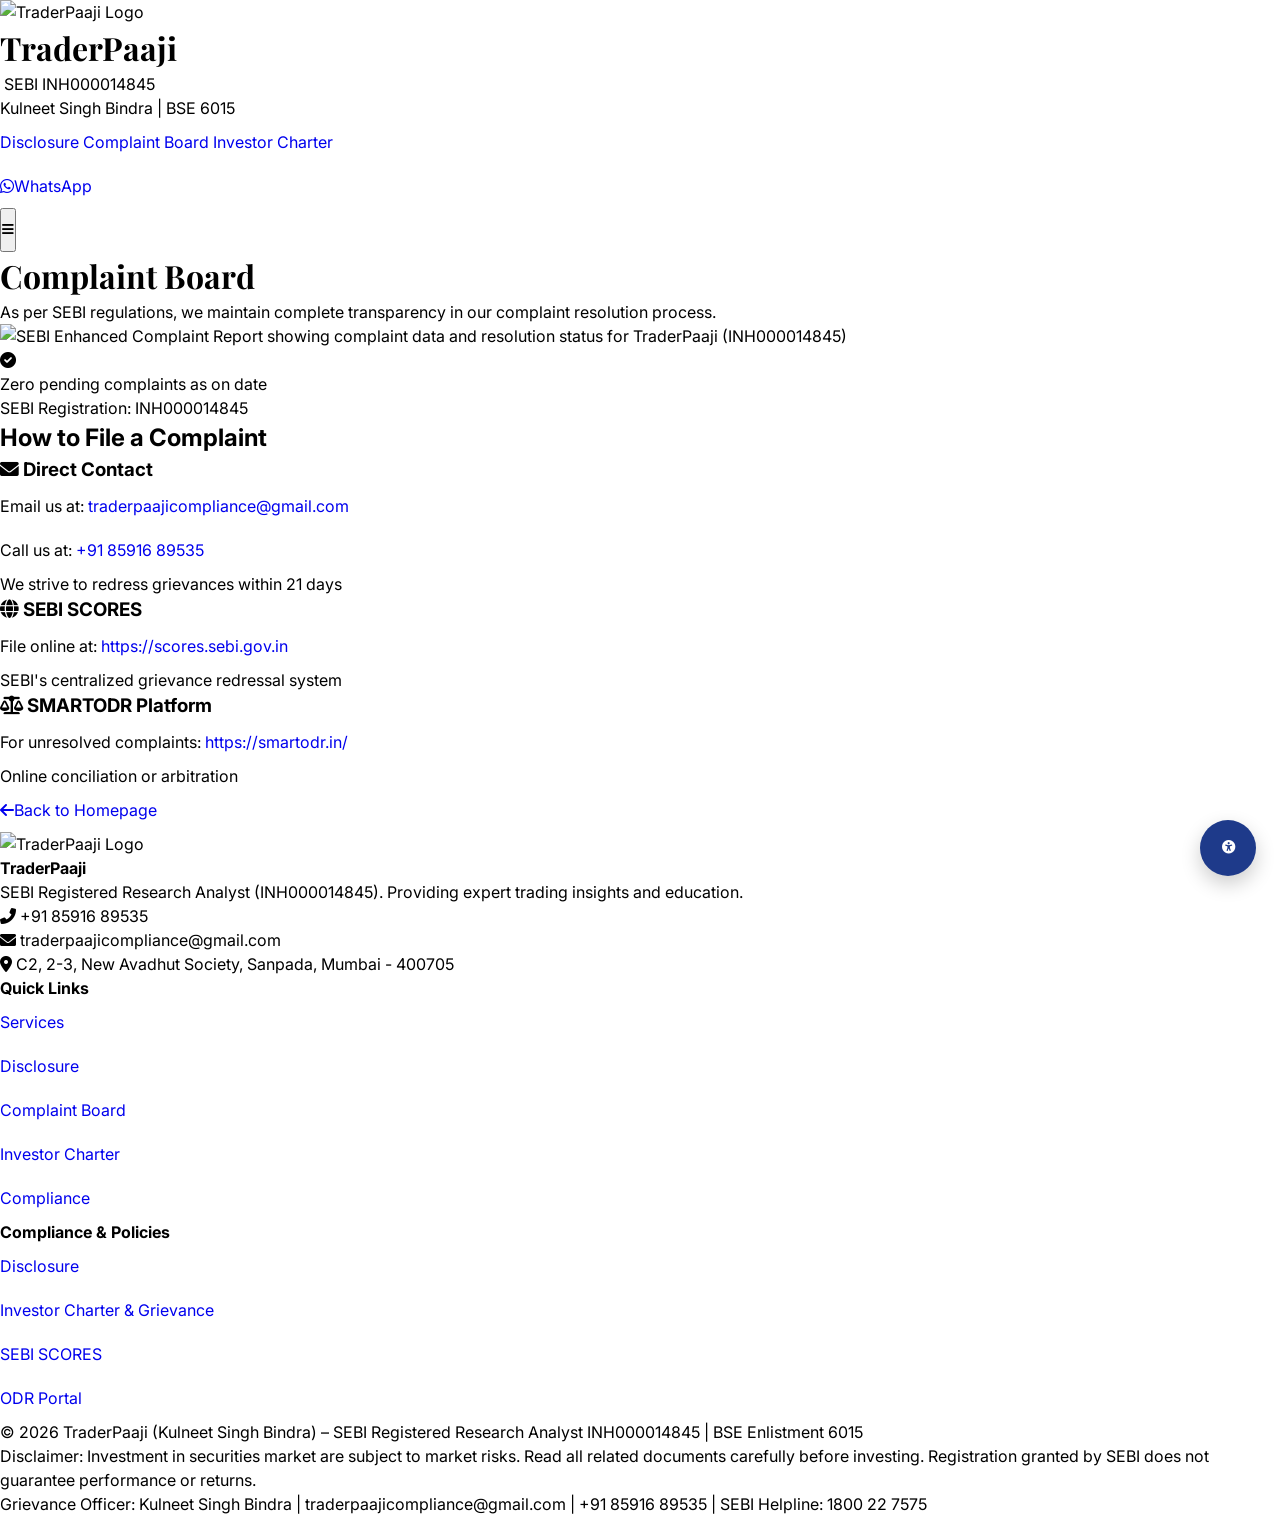
==== complaint-board.html @ 356fcc1d "TraderPaaji Final" ====
<!DOCTYPE html>
<html lang="en">
<head>
    <meta charset="UTF-8">
    <meta name="viewport" content="width=device-width, initial-scale=1.0, user-scalable=yes">
    <title>Complaint Board | TraderPaaji - SEBI Registered Research Analyst (INH000014845)</title>
    <meta name="description" content="SEBI Complaint Data and Resolution Status for TraderPaaji - Kulneet Singh Bindra, SEBI Registered Research Analyst INH000014845">
    <link href="https://fonts.googleapis.com/css2?family=Inter:opsz,wght@14..32,300;400;500;600;700&family=Playfair+Display:wght@700;800&display=swap" rel="stylesheet">
    <script src="https://cdn.tailwindcss.com"></script>
    <link rel="stylesheet" href="https://cdnjs.cloudflare.com/ajax/libs/font-awesome/6.0.0-beta3/css/all.min.css">
    <link rel="stylesheet" href="css/styles.css">
    <link rel="stylesheet" href="css/compliance.css">
</head>
<body class="bg-white text-gray-800 font-sans">
    <a href="#main-content" class="skip-to-content">Skip to content</a>

    <!-- Accessibility Widget Button -->
    <button id="accessibilityWidgetBtn" class="accessibility-widget-btn" aria-label="Open accessibility options" aria-expanded="false">
        <i class="fas fa-universal-access text-2xl" aria-hidden="true"></i>
    </button>

    <!-- Accessibility Panel -->
    <div id="accessPanel" class="access-panel" role="dialog" aria-labelledby="access-panel-title" aria-hidden="true">
        <h3 id="access-panel-title" class="text-xl font-bold mb-3">Accessibility Options</h3>
        <div class="access-controls-grid">
            <div class="access-item"><i class="fas fa-adjust" aria-hidden="true"></i><span>Contrast</span><button id="contrastCycle" class="cycle-btn" data-category="contrast">Normal</button></div>
            <div class="access-item"><i class="fas fa-tint" aria-hidden="true"></i><span>Grayscale</span><button id="grayscaleCycle" class="cycle-btn" data-category="grayscale">Off</button></div>
            <div class="access-item"><i class="fas fa-text-height" aria-hidden="true"></i><span>Text Size</span><button id="textSizeCycle" class="cycle-btn" data-category="text-size">Normal</button></div>
            <div class="access-item"><i class="fas fa-paragraph" aria-hidden="true"></i><span>Line Height</span><button id="lineHeightCycle" class="cycle-btn" data-category="line-height">Normal</button></div>
            <div class="access-item"><i class="fas fa-align-left" aria-hidden="true"></i><span>Text Align</span><button id="alignCycle" class="cycle-btn" data-category="text-align">Left</button></div>
            <div class="access-item"><i class="fas fa-font" aria-hidden="true"></i><span>Readable Font</span><button id="fontCycle" class="cycle-btn" data-category="font-family">Default</button></div>
            <div class="access-item"><i class="fas fa-link" aria-hidden="true"></i><span>Underline Links</span><button id="underlineCycle" class="cycle-btn" data-category="underline-links">None</button></div>
            <div class="access-item"><i class="fas fa-film" aria-hidden="true"></i><span>Reduce Motion</span><button id="motionCycle" class="cycle-btn" data-category="reduce-motion">Animate</button></div>
        </div>
        <button id="resetAccessibility" class="reset-btn mt-4">Reset All Settings</button>
    </div>

    <div id="app">
        <header id="main-header"></header>
        <main id="main-content">
            <div id="complaint-board-content"></div>
        </main>
        <footer id="main-footer"></footer>
    </div>

    <script src="js/accessibility.js"></script>
    <script src="js/header.js"></script>
    <script src="js/footer.js"></script>
    <script>
        (function() {
            document.getElementById('complaint-board-content').innerHTML = `
                <div class="bg-slate-50 py-16 px-5" role="region" aria-label="Complaint Board">
                    <div class="max-w-6xl mx-auto">
                        <h1 class="text-3xl md:text-4xl font-bold text-center text-blue-900 heading-font mb-8">Complaint Board</h1>

                        <div class="bg-white rounded-2xl shadow-md p-6 md:p-8 space-y-6 text-sm">
                            <p class="text-gray-600 mb-4 text-center">As per SEBI regulations, we maintain complete transparency in our complaint resolution process.</p>

                            <div class="text-center">
                                <img src="https://res.cloudinary.com/dkv9ghftb/image/upload/v1775835498/Enhanced_Complaint_Report_wk1bdx.jpg"
                                     alt="SEBI Enhanced Complaint Report showing complaint data and resolution status for TraderPaaji (INH000014845)"
                                     class="mx-auto max-w-full h-auto rounded-xl shadow-sm"
                                     loading="lazy">
                            </div>

                            <div class="bg-green-50 border border-green-200 rounded-xl p-4 text-center">
                                <i class="fas fa-check-circle text-green-600 text-2xl mb-2" aria-hidden="true"></i>
                                <p class="text-green-800 font-semibold">Zero pending complaints as on date</p>
                                <p class="text-green-700 text-xs mt-1">SEBI Registration: INH000014845</p>
                            </div>

                            <div class="border-t pt-6">
                                <h2 class="font-bold text-base mb-4">How to File a Complaint</h2>
                                <div class="space-y-4">
                                    <div class="bg-slate-50 p-4 rounded-xl">
                                        <h3 class="font-semibold text-sm mb-2"><i class="fas fa-envelope mr-2 text-blue-700" aria-hidden="true"></i> Direct Contact</h3>
                                        <p>Email us at: <a href="mailto:traderpaajicompliance@gmail.com" class="text-blue-600 hover:underline">traderpaajicompliance@gmail.com</a></p>
                                        <p>Call us at: <a href="tel:+918591689535" class="text-blue-600 hover:underline">+91 85916 89535</a></p>
                                        <p class="text-xs text-gray-600 mt-1">We strive to redress grievances within 21 days</p>
                                    </div>

                                    <div class="bg-slate-50 p-4 rounded-xl">
                                        <h3 class="font-semibold text-sm mb-2"><i class="fas fa-globe mr-2 text-blue-700" aria-hidden="true"></i> SEBI SCORES</h3>
                                        <p>File online at: <a href="https://scores.sebi.gov.in" target="_blank" rel="noopener noreferrer" class="text-blue-600 hover:underline">https://scores.sebi.gov.in</a></p>
                                        <p class="text-xs text-gray-600 mt-1">SEBI's centralized grievance redressal system</p>
                                    </div>

                                    <div class="bg-slate-50 p-4 rounded-xl">
                                        <h3 class="font-semibold text-sm mb-2"><i class="fas fa-balance-scale mr-2 text-blue-700" aria-hidden="true"></i> SMARTODR Platform</h3>
                                        <p>For unresolved complaints: <a href="https://smartodr.in/" target="_blank" rel="noopener noreferrer" class="text-blue-600 hover:underline">https://smartodr.in/</a></p>
                                        <p class="text-xs text-gray-600 mt-1">Online conciliation or arbitration</p>
                                    </div>
                                </div>
                            </div>
                        </div>

                        <div class="text-center mt-8">
                            <a href="/" class="bg-blue-700 text-white px-8 py-3 rounded-xl font-semibold hover:bg-blue-800 transition inline-flex items-center gap-2" aria-label="Back to homepage">
                                <i class="fas fa-arrow-left" aria-hidden="true"></i> Back to Homepage
                            </a>
                        </div>
                    </div>
                </div>
            `;
        })();
    </script>
    <script src="js/app.js"></script>
</body>
</html>
---- css/styles.css ----
* {
    margin: 0;
    padding: 0;
    box-sizing: border-box;
}
body {
    font-family: 'Inter', system-ui, sans-serif;
    line-height: 1.5;
    transition: all 0.2s ease;
    overflow-x: hidden; /* Prevent horizontal scroll */
}
.heading-font {
    font-family: 'Playfair Display', serif;
}

/* ===== Skip Link ===== */
.skip-to-content {
    position: fixed;
    top: -100%;
    left: 10px;
    background: #1e3a8a;
    color: white;
    padding: 8px 16px;
    border-radius: 8px;
    z-index: 9999;
    text-decoration: none;
    font-weight: 500;
    transition: top 0.2s;
}
.skip-to-content:focus {
    top: 15px;
    outline: 3px solid #1e3a8a !important;
}

/* ===== Focus Visible ===== */
*:focus-visible {
    outline: 3px solid #1e3a8a !important;
    outline-offset: 4px !important;
    border-radius: 4px;
}
.bg-blue-800:focus-visible,
.bg-green-500:focus-visible,
.accessibility-widget-btn:focus-visible {
    outline: 3px solid #ffffff !important;
    outline-offset: 2px !important;
}
section, [id] {
    scroll-margin-top: 80px;
}

/* ===== Touch Targets (min 44px) ===== */
button, a, [role="button"] {
    min-height: 44px;
}
button:not(.cycle-btn):not(.accessibility-widget-btn),
a:not(.skip-to-content) {
    display: inline-flex;
    align-items: center;
    justify-content: center;
}

/* ===== Accessibility Widget ===== */
.accessibility-widget-btn {
    position: fixed;
    bottom: 24px;
    right: 24px;
    background: #1e3a8a;
    color: white;
    width: 56px;
    height: 56px;
    border-radius: 50%;
    display: flex;
    align-items: center;
    justify-content: center;
    box-shadow: 0 8px 20px rgba(0,0,0,0.2);
    cursor: pointer;
    z-index: 1000;
    border: none;
}
.access-panel {
    position: fixed;
    bottom: 90px;
    right: 20px;
    width: 340px;
    max-width: calc(100vw - 40px);
    background: #ffffff;
    border-radius: 24px;
    box-shadow: 0 20px 35px -10px rgba(0,0,0,0.3);
    z-index: 1001;
    padding: 20px;
    border: 1px solid #e2e8f0;
    transition: opacity 0.2s, transform 0.2s;
    opacity: 0;
    transform: scale(0.9);
    pointer-events: none;
}
.access-panel.open {
    opacity: 1;
    transform: scale(1);
    pointer-events: auto;
}
.access-controls-grid {
    display: flex;
    flex-direction: column;
    gap: 0.75rem;
}
.access-item {
    display: flex;
    align-items: center;
    justify-content: space-between;
    gap: 0.5rem;
    font-size: 0.9rem;
}
.access-item i {
    width: 1.5rem;
    color: #1e3a8a;
}
.access-item span {
    flex: 1;
    font-weight: 500;
}
.cycle-btn {
    background: #f1f5f9;
    border: 1px solid #cbd5e1;
    border-radius: 40px;
    padding: 8px 16px;
    font-size: 0.75rem;
    cursor: pointer;
    min-width: 100px;
    min-height: 36px;
    text-align: center;
    transition: all 0.2s;
}
.cycle-btn:hover {
    background: #e2e8f0;
}
.reset-btn {
    background: #1e3a8a;
    color: white;
    width: 100%;
    padding: 12px;
    border-radius: 40px;
    border: none;
    font-weight: 600;
    cursor: pointer;
    min-height: 44px;
}

/* ===== Contrast Modes ===== */
body.contrast-high {
    background: #000 !important;
    color: #ffff00 !important;
}
.contrast-high a, .contrast-high button, .contrast-high p, .contrast-high div,
.contrast-high h1, .contrast-high h2, .contrast-high h3, .contrast-high span,
.contrast-high .text-gray-800, .contrast-high .text-gray-600 {
    color: #ffff00 !important;
    background-color: #000 !important;
    border-color: #ffff00 !important;
}
body.contrast-inverted {
    background: #fff !important;
    color: #000 !important;
}
.contrast-high *:focus-visible { outline-color: #ffff00 !important; }
.contrast-inverted *:focus-visible { outline-color: #000 !important; }
.contrast-inverted a, .contrast-inverted button, .contrast-inverted p,
.contrast-inverted div, .contrast-inverted h1, .contrast-inverted h2 {
    background: #fff !important;
    color: #000 !important;
    border-color: #000 !important;
}

/* ===== Grayscale ===== */
body.grayscale-on { filter: grayscale(100%); }

/* ===== Text Sizes ===== */
body.text-size-bigger { font-size: 1.2rem; }
.text-size-bigger p, .text-size-bigger li, .text-size-bigger .text-base { font-size: 1.2rem; }
.text-size-bigger h1 { font-size: 3.5rem; }
.text-size-bigger h2 { font-size: 2.2rem; }
body.text-size-largest { font-size: 1.5rem; }
.text-size-largest p, .text-size-largest li, .text-size-largest .text-base { font-size: 1.5rem; }
.text-size-largest h1 { font-size: 4rem; }
.text-size-largest h2 { font-size: 2.8rem; }

/* ===== Line Heights ===== */
body.line-height-increased { line-height: 1.6; }
body.line-height-extra { line-height: 2.0; }

/* ===== Text Align ===== */
body.text-align-center *:not(button):not(.cycle-btn) { text-align: center !important; }
body.text-align-justify *:not(button):not(.cycle-btn) { text-align: justify !important; }

/* ===== Font Families ===== */
body.font-sans-readable { font-family: 'Open Sans', 'Comic Sans MS', 'Arial', sans-serif; }
body.font-serif-readable { font-family: 'Georgia', 'Times New Roman', serif; }

/* ===== Underline Links ===== */
body.underline-links-none a { text-decoration: none !important; }
body.underline-links-underline a { text-decoration: underline !important; }
body.underline-links-dotted a { text-decoration: underline dotted !important; }

/* ===== Reduce Motion ===== */
body.reduce-motion-on,
body.reduce-motion-on * {
    animation: none !important;
    transition: none !important;
    scroll-behavior: auto !important;
    animation-duration: 0s !important;
    transition-duration: 0s !important;
}
body.reduce-motion-on::before,
body.reduce-motion-on::after,
body.reduce-motion-on *::before,
body.reduce-motion-on *::after {
    animation: none !important;
    transition: none !important;
}

/* ===== Hero Styles ===== */
.hero-bg-custom {
    background: linear-gradient(135deg, #0f172a 0%, #1e3a8a 50%, #2563eb 100%);
}
.profile-img {
    transition: all 0.5s cubic-bezier(0.2, 0.9, 0.4, 1.1);
    box-shadow: 0 25px 40px -12px rgba(59,130,246,0.4);
    animation: subtleFloat 6s ease-in-out infinite;
    max-width: 100%;
    height: auto;
}
.profile-img:hover { transform: scale(1.05) rotate(2deg); }
@keyframes subtleFloat {
    0%, 100% { transform: translateY(0px); }
    50% { transform: translateY(-12px); }
}
.slide-in-right {
    opacity: 0;
    transform: translateX(50px);
    animation: slideR 0.9s forwards;
}
@keyframes slideR { to { opacity: 1; transform: translateX(0); } }
.whatsapp-float-btn {
    background: linear-gradient(135deg, #10b981, #34d399);
    transition: all 0.25s ease;
}
@media (prefers-reduced-motion: reduce) {
    .profile-img, .slide-in-right { animation: none; opacity: 1; transform: none; }
}

/* ===== Mobile Menu Animation ===== */
#mobileMenu {
    transition: max-height 0.3s ease, opacity 0.3s ease, padding 0.3s ease;
    max-height: 0;
    opacity: 0;
    overflow: hidden;
    padding-top: 0;
    padding-bottom: 0;
}
#mobileMenu:not(.hidden) {
    max-height: 500px;
    opacity: 1;
    padding-top: 1rem;
    padding-bottom: 1rem;
}
#mobileMenu.hidden {
    display: block !important; /* Override Tailwind's hidden to use animation */
    max-height: 0;
    opacity: 0;
    padding-top: 0;
    padding-bottom: 0;
    pointer-events: none;
}

/* ===== Responsive: Small phones (<= 380px) ===== */
@media (max-width: 380px) {
    h1 { font-size: 1.75rem !important; }
    h2 { font-size: 1.5rem !important; }
    .text-5xl { font-size: 2.5rem !important; }
    .text-6xl { font-size: 3rem !important; }
    .text-7xl { font-size: 3.5rem !important; }
    .text-4xl { font-size: 2rem !important; }
    .text-3xl { font-size: 1.5rem !important; }
    .text-2xl { font-size: 1.25rem !important; }
    .text-xl { font-size: 1.125rem !important; }
    .px-5 { padding-left: 12px !important; padding-right: 12px !important; }
    .gap-6 { gap: 12px !important; }
    .gap-4 { gap: 8px !important; }
    .py-16 { padding-top: 40px !important; padding-bottom: 40px !important; }
    .p-6 { padding: 16px !important; }
    .p-8 { padding: 20px !important; }
    .rounded-3xl { border-radius: 16px !important; }
    .rounded-2xl { border-radius: 12px !important; }
}

/* ===== Responsive: Phones (381px - 640px) ===== */
@media (min-width: 381px) and (max-width: 640px) {
    .text-7xl { font-size: 3.5rem !important; }
    .text-6xl { font-size: 3rem !important; }
    .text-5xl { font-size: 2.5rem !important; }
    .px-5 { padding-left: 16px !important; padding-right: 16px !important; }
}

/* ===== Responsive: Tablets (641px - 1024px) ===== */
@media (min-width: 641px) and (max-width: 1024px) {
    .text-7xl { font-size: 4rem !important; }
    .text-6xl { font-size: 3.5rem !important; }
}

/* ===== Responsive: Mobile general (<= 640px) ===== */
@media (max-width: 640px) {
    .access-panel { width: 300px; right: 16px; bottom: 80px; }
    .accessibility-widget-btn { width: 48px; height: 48px; bottom: 16px; right: 16px; }

    /* Stats in hero - stack better */
    .hero-bg-custom .flex.gap-8 { gap: 16px !important; }
    .hero-bg-custom .text-4xl { font-size: 1.75rem !important; }

    /* Services grid - ensure 1 col */
    .grid.md\:grid-cols-2.lg\:grid-cols-4 { grid-template-columns: 1fr !important; }

    /* Quick bio stats - 3 cols but smaller */
    .grid.grid-cols-3 { gap: 12px !important; }
    .grid.grid-cols-3 .text-4xl { font-size: 1.75rem !important; }
    .grid.grid-cols-3 .text-xs { font-size: 10px !important; }

    /* Profile image sizing */
    .profile-img { max-width: 100%; height: auto; }

    /* Buttons full width on mobile */
    a[href="#services-section"],
    a[href="#compliance-wrapper"] {
        display: block;
        text-align: center;
        width: 100%;
    }

    /* WhatsApp button */
    a[href^="https://wa.me"] {
        justify-content: center;
        width: 100%;
    }
}

/* ===== Responsive: Tablet portrait (641px - 768px) ===== */
@media (min-width: 641px) and (max-width: 768px) {
    .grid.md\:grid-cols-2.lg\:grid-cols-4 {
        grid-template-columns: repeat(2, 1fr) !important;
    }
}

/* ===== Prevent image overflow ===== */
img {
    max-width: 100%;
    height: auto;
}

/* ===== Better tap highlights on mobile ===== */
@media (hover: none) {
    a:active, button:active {
        opacity: 0.7;
    }
}

/* ===== Print styles ===== */
@media print {
    .accessibility-widget-btn,
    .access-panel,
    #mobileMenuBtn,
    #mobileMenu {
        display: none !important;
    }
}

/* ===== Compliance Nav - Horizontal scroll on mobile ===== */
.compliance-nav {
    -webkit-overflow-scrolling: touch;
    scrollbar-width: none; /* Firefox */
}
.compliance-nav::-webkit-scrollbar {
    display: none; /* Chrome, Safari, Edge */
}
@media (max-width: 768px) {
    .compliance-nav {
        flex-wrap: nowrap !important;
        overflow-x: auto;
        padding-bottom: 8px;
        gap: 8px !important;
        -webkit-overflow-scrolling: touch;
    }
    .compliance-nav-link {
        white-space: nowrap;
        flex-shrink: 0;
        font-size: 12px !important;
        padding: 6px 12px !important;
    }
}

/* ===== Footer mobile improvements ===== */
@media (max-width: 640px) {
    footer .grid.grid-cols-1 {
        gap: 24px !important;
    }
    footer h4 {
        font-size: 14px !important;
    }
    footer p, footer li, footer a {
        font-size: 12px !important;
    }
}

/* ===== Custom Hero Animations ===== */
@keyframes float1 {
    0%, 100% { transform: translateY(0px) rotate(0deg); }
    50% { transform: translateY(-10px) rotate(2deg); }
}
@keyframes float2 {
    0%, 100% { transform: translateY(0px) rotate(0deg); }
    50% { transform: translateY(-8px) rotate(-2deg); }
}
.animate-float-1 { animation: float1 5s ease-in-out infinite; }
.animate-float-2 { animation: float2 6s ease-in-out infinite; }

/* Gradient text fallback for gradient text effect */
.bg-gradient-to-r.from-blue-200.via-cyan-200.to-emerald-200 {
    background: linear-gradient(to right, #bfdbfe, #a5f3fc, #a7f3d0);
    -webkit-background-clip: text;
    -webkit-text-fill-color: transparent;
    background-clip: text;
}

/* Ensure min-height works for hero */
.min-h-\[85vh\] { min-height: 85vh; }
.min-h-\[80vh\] { min-height: 80vh; }

/* ===== Amber color fallbacks (in case Tailwind CDN doesn't have them) ===== */
.bg-amber-50 { background-color: #fffbeb; }
.border-amber-200 { border-color: #fde68a; }
.text-amber-700 { color: #b45309; }
.bg-amber-50 { background-color: #fffbeb; }

/* ===== Hover translate effect ===== */
.hover\:-translate-y-1:hover { transform: translateY(-0.25rem); }
.hover\:-translate-y-0\.5:hover { transform: translateY(-0.125rem); }
.active\:scale-98:active { transform: scale(0.98); }
.active\:scale-95:active { transform: scale(0.95); }

/* ===== Transition for transform ===== */
.transition-transform { transition: transform 0.2s ease; }
.transition-all { transition: all 0.2s ease; }

/* ===== Section badges ===== */
.inline-flex.items-center.gap-2.bg-blue-50 {
    display: inline-flex;
    align-items: center;
    gap: 0.5rem;
    background-color: #eff6ff;
    padding: 0.375rem 1rem;
    border-radius: 9999px;
    font-size: 0.875rem;
    color: #1d4ed6;
    font-weight: 500;
    margin-bottom: 1rem;
}

/* ===== Details/Summary (Compliance) ===== */
details {
    border-radius: 12px;
    overflow: hidden;
    margin-bottom: 16px;
}
.faq-summary {
    cursor: pointer;
    list-style: none;
    user-select: none;
    min-height: 44px;
    display: flex;
    align-items: center;
    gap: 8px;
}
.faq-summary::-webkit-details-marker { display: none; }
.faq-summary::before {
    content: '+';
    display: inline-flex;
    align-items: center;
    justify-content: center;
    width: 24px;
    height: 24px;
    border-radius: 50%;
    background: rgba(255,255,255,0.2);
    flex-shrink: 0;
    font-weight: bold;
    transition: transform 0.2s;
}
details[open] .faq-summary::before {
    content: '−';
    transform: rotate(180deg);
}
.faq-summary:focus-visible {
    outline: 3px solid #ffffff !important;
    outline-offset: 2px;
    border-radius: 8px;
}
@media (max-width: 640px) {
    .faq-summary {
        font-size: 14px !important;
        padding: 16px !important;
    }
    details div[class*="p-6"] {
        padding: 16px !important;
        font-size: 12px !important;
        overflow-x: auto;
    }
    details table {
        font-size: 11px !important;
    }
}
---- css/compliance.css ----
.compliance-card { transition: all 0.2s ease; }
details > summary { list-style: none; cursor: pointer; }
details > summary::-webkit-details-marker,
details > summary::marker { display: none; }
.faq-summary { transition: background 0.2s; }
.faq-summary:hover { background: #eef2ff; }
.complaint-table { width: 100%; border-collapse: collapse; min-width: 600px; }
.complaint-table th, .complaint-table td {
    border: 1px solid #cbd5e1;
    padding: 8px;
    text-align: center;
}
.complaint-table th { background: #f8fafc; font-weight: 600; }

/* Responsive tables - wrap in horizontal scroller on mobile */
.table-responsive {
    overflow-x: auto;
    -webkit-overflow-scrolling: touch;
    margin: 1rem 0;
}
.table-responsive table {
    min-width: 600px;
}
@media (max-width: 640px) {
    .complaint-table th,
    .complaint-table td {
        padding: 6px 4px;
        font-size: 11px;
    }
}
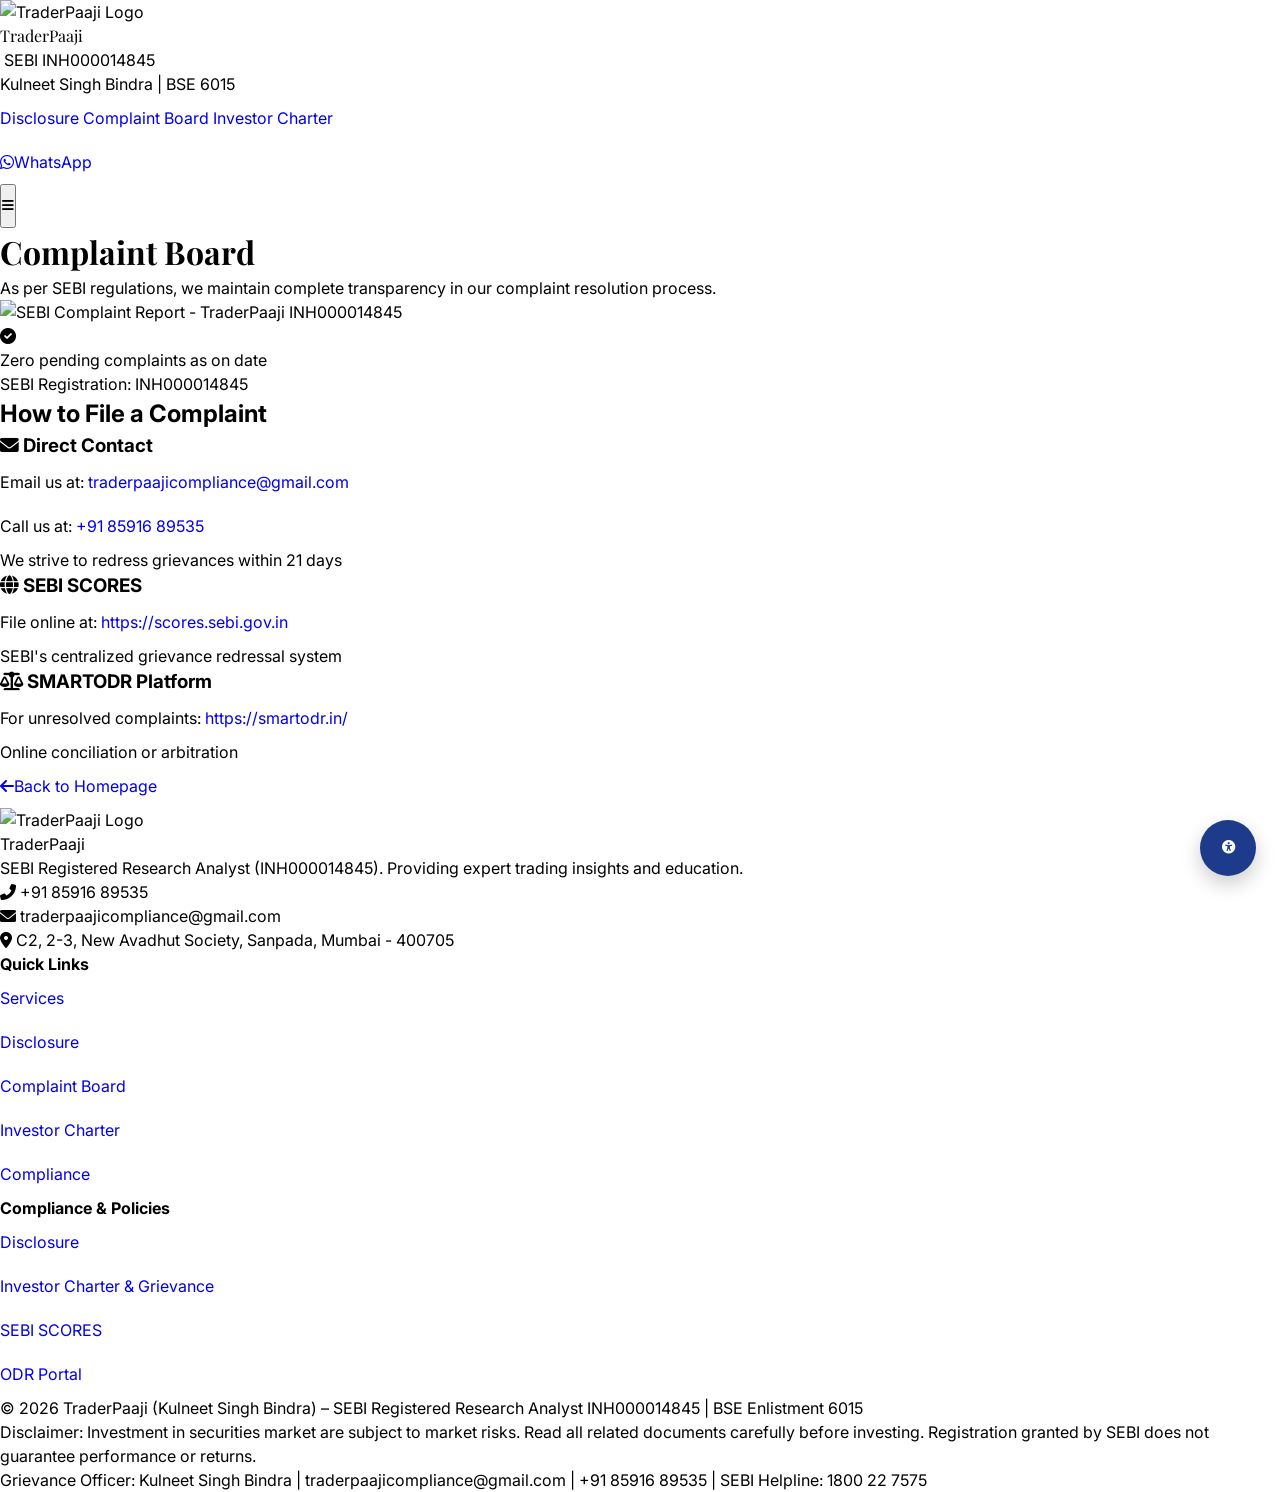
==== commit c442cc85: "issue fix" ====
--- a/complaint-board.html
+++ b/complaint-board.html
@@ -58,13 +58,13 @@
 
                             <div class="text-center">
                                 <img src="https://res.cloudinary.com/dkv9ghftb/image/upload/v1775835498/Enhanced_Complaint_Report_wk1bdx.jpg"
-                                     alt="SEBI Enhanced Complaint Report showing complaint data and resolution status for TraderPaaji (INH000014845)"
+                                     alt="SEBI Complaint Report - TraderPaaji INH000014845"
                                      class="mx-auto max-w-full h-auto rounded-xl shadow-sm"
                                      loading="lazy">
                             </div>
 
                             <div class="bg-green-50 border border-green-200 rounded-xl p-4 text-center">
-                                <i class="fas fa-check-circle text-green-600 text-2xl mb-2" aria-hidden="true"></i>
+                                <i class="fas fa-check-circle text-green-800 text-2xl mb-2" aria-hidden="true"></i>
                                 <p class="text-green-800 font-semibold">Zero pending complaints as on date</p>
                                 <p class="text-green-700 text-xs mt-1">SEBI Registration: INH000014845</p>
                             </div>
